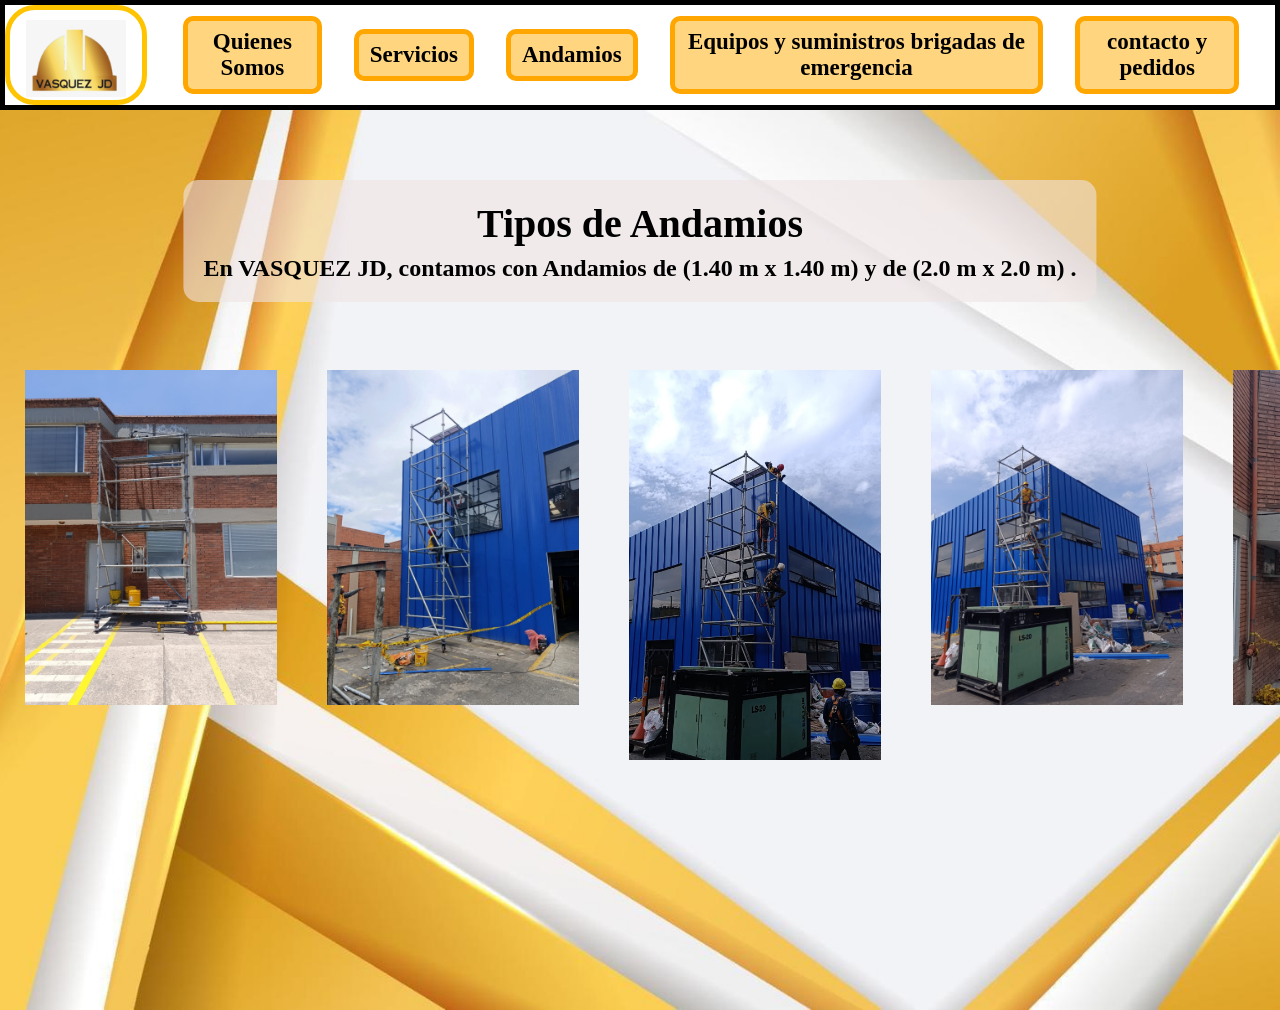
==== anda.html @ d1ec955e "Add files via upload" ====
<!DOCTYPE html>
<html lang="en">
<head>
    <meta charset="UTF-8">
    <meta name="viewport" content="width=device-width, initial-scale=1.0">
    <title>Web Vasquez JD</title>

    <link rel="stylesheet"  href="assets/css/estilos.css">
</head>
<body>
     
     <!--Header - Menu-->


     <header>
        <div class="container__header">
            <div class="logo">
                <a href="index.html">
                    <img src="assets/imagenes/logo/logo1.png" alt="">
                </a>
            </div>
            <button class="menu-toggle" id="menu-toggle">&#9776;</button>
            <div class="menu" id="menu">
                <nav>
                    <ul>
                        <li><a href="quin.html">Quienes Somos</a></li>
                        <li><a href="ser.html">Servicios</a></li>
                        <li><a href="anda.html">Andamios</a></li>
                        <li><a href="equip.html">Equipos y suministros brigadas de emergencia</a></li>
                        <li><a href="cont.html">contacto y pedidos</a></li>
                    </ul>
                </nav>
                
            </div>

        </div>
    </header>  


<div class="content4">
       <!-- Texto sobre la imagen -->
       <div class="textoAnd">
        <h2>Tipos de Andamios</h2>
        <p>En VASQUEZ JD, contamos con Andamios de (1.40 m x 1.40 m) y de (2.0 m x 2.0 m) . </p>
    </div>

    <div class="carousel2">
        <div class="slides2">

            
            <!-- Cada imagen del carrusel -->
            <div class="slide2">
                <img src="assets/imagenes/Anda/1.jpeg" alt="Imagen 1">
            </div>
            <div class="slide2">
                <img src="assets/imagenes/Anda/2.jpeg" alt="Imagen 2">
            </div>
            <div class="slide2">
                <img src="assets/imagenes/Anda/3.jpeg" alt="Imagen 3">
            </div>
            <div class="slide2">
                <img src="assets/imagenes/Anda/4.jpeg" alt="Imagen 4">
            </div>


            <div class="slide2">
                <img src="assets/imagenes/Anda/5.jpeg" alt="Imagen 5">
            </div>
            <div class="slide2">
                <img src="assets/imagenes/Anda/6.jpeg" alt="Imagen 6">
            </div>
            <div class="slide2">
                <img src="assets/imagenes/Anda/7.jpeg" alt="Imagen 7">
            </div>
            <div class="slide2">
                <img src="assets/imagenes/Anda/8.jpeg" alt="Imagen 8">
            </div>


            
            <div class="slide2">
                <img src="assets/imagenes/Anda/9.jpeg" alt="Imagen 9">
            </div>
            <div class="slide2">
                <img src="assets/imagenes/Anda/10.jpeg" alt="Imagen 10">
            </div>
            <div class="slide2">
                <img src="assets/imagenes/Anda/11.jpeg" alt="Imagen 11">
            </div>
            <div class="slide2">
                <img src="assets/imagenes/Anda/12.jpeg" alt="Imagen 12">
            </div>

            <div class="slide2">
                <img src="assets/imagenes/Anda/13.jpeg" alt="Imagen 13">
            </div>
            <div class="slide2">
                <img src="assets/imagenes/Anda/14.jpeg" alt="Imagen 14">
            </div>
            <div class="slide2">
                <img src="assets/imagenes/Anda/15.jpeg" alt="Imagen 15">
            </div>
            <div class="slide2">
                <img src="assets/imagenes/Anda/16.jpeg" alt="Imagen 16">
            </div>

            <div class="slide2">
                <img src="assets/imagenes/Anda/17.jpeg" alt="Imagen 17">
            </div>
            <div class="slide2">
                <img src="assets/imagenes/Anda/18.jpeg" alt="Imagen 18">
            </div>
            <div class="slide2">
                <img src="assets/imagenes/Anda/19.jpeg" alt="Imagen 19">
            </div>
            <div class="slide2">
                <img src="assets/imagenes/Anda/20.jpeg" alt="Imagen 20">
            </div>

            <div class="slide2">
                <img src="assets/imagenes/Anda/21.jpeg" alt="Imagen 21">
            </div>
            <div class="slide2">
                <img src="assets/imagenes/Anda/22.jpeg" alt="Imagen 22">
            </div>
            <div class="slide2">
                <img src="assets/imagenes/Anda/23.jpeg" alt="Imagen 23">
            </div>
            <div class="slide2">
                <img src="assets/imagenes/Anda/24.jpeg" alt="Imagen 24">
            </div>

            <div class="slide2">
                <img src="assets/imagenes/Anda/25.jpeg" alt="Imagen 25">
            </div>
            <div class="slide2">
                <img src="assets/imagenes/Anda/26.jpeg" alt="Imagen 26">
            </div>
            <div class="slide2">
                <img src="assets/imagenes/Anda/27.jpeg" alt="Imagen 27">
            </div>
            <div class="slide2">
                <img src="assets/imagenes/Anda/28.jpeg" alt="Imagen 28">
            </div>

            <div class="slide2">
                <img src="assets/imagenes/Anda/29.jpeg" alt="Imagen 29">
            </div>
           
            




            <div class="slide2">
                <img src="assets/imagenes/Anda/1.jpeg" alt="Imagen 1">
            </div>
            <div class="slide2">
                <img src="assets/imagenes/Anda/2.jpeg" alt="Imagen 2">
            </div>
            <div class="slide2">
                <img src="assets/imagenes/Anda/3.jpeg" alt="Imagen 3">
            </div>
            <div class="slide2">
                <img src="assets/imagenes/Anda/4.jpeg" alt="Imagen 4">
            </div>


            <div class="slide2">
                <img src="assets/imagenes/Anda/5.jpeg" alt="Imagen 5">
            </div>
            <div class="slide2">
                <img src="assets/imagenes/Anda/6.jpeg" alt="Imagen 6">
            </div>
            <div class="slide2">
                <img src="assets/imagenes/Anda/7.jpeg" alt="Imagen 7">
            </div>
            <div class="slide2">
                <img src="assets/imagenes/Anda/8.jpeg" alt="Imagen 8">
            </div>


            
            <div class="slide2">
                <img src="assets/imagenes/Anda/9.jpeg" alt="Imagen 9">
            </div>
            <div class="slide2">
                <img src="assets/imagenes/Anda/10.jpeg" alt="Imagen 10">
            </div>
            <div class="slide2">
                <img src="assets/imagenes/Anda/11.jpeg" alt="Imagen 11">
            </div>
            <div class="slide2">
                <img src="assets/imagenes/Anda/12.jpeg" alt="Imagen 12">
            </div>

            <div class="slide2">
                <img src="assets/imagenes/Anda/13.jpeg" alt="Imagen 13">
            </div>
            <div class="slide2">
                <img src="assets/imagenes/Anda/14.jpeg" alt="Imagen 14">
            </div>
            <div class="slide2">
                <img src="assets/imagenes/Anda/15.jpeg" alt="Imagen 15">
            </div>
            <div class="slide2">
                <img src="assets/imagenes/Anda/16.jpeg" alt="Imagen 16">
            </div>

            <div class="slide2">
                <img src="assets/imagenes/Anda/17.jpeg" alt="Imagen 17">
            </div>
            <div class="slide2">
                <img src="assets/imagenes/Anda/18.jpeg" alt="Imagen 18">
            </div>
            <div class="slide2">
                <img src="assets/imagenes/Anda/19.jpeg" alt="Imagen 19">
            </div>
            <div class="slide2">
                <img src="assets/imagenes/Anda/20.jpeg" alt="Imagen 20">
            </div>

            <div class="slide2">
                <img src="assets/imagenes/Anda/21.jpeg" alt="Imagen 21">
            </div>
            <div class="slide2">
                <img src="assets/imagenes/Anda/22.jpeg" alt="Imagen 22">
            </div>
            <div class="slide2">
                <img src="assets/imagenes/Anda/23.jpeg" alt="Imagen 23">
            </div>
            <div class="slide2">
                <img src="assets/imagenes/Anda/24.jpeg" alt="Imagen 24">
            </div>

            <div class="slide2">
                <img src="assets/imagenes/Anda/25.jpeg" alt="Imagen 25">
            </div>
            <div class="slide2">
                <img src="assets/imagenes/Anda/26.jpeg" alt="Imagen 26">
            </div>
            <div class="slide2">
                <img src="assets/imagenes/Anda/27.jpeg" alt="Imagen 27">
            </div>
            <div class="slide2">
                <img src="assets/imagenes/Anda/28.jpeg" alt="Imagen 28">
            </div>

            <div class="slide2">
                <img src="assets/imagenes/Anda/29.jpeg" alt="Imagen 29">
            </div>
           
            



        </div>
    </div>



   
</div>
   
    

    <script src="assets/js/script.js"></script>
</body>
</html>
---- assets/css/estilos.css ----
@import url('https://fonts.googleapis.com/css2?family=Poppins:ital,wght@0,100;0,200;0,300;0,400;0,500;0,600;0,700;0,800;0,900;1,100;1,200;1,300;1,400;1,500;1,600;1,700;1,800;1,900&display=swap');

*{
    margin: 0;
    padding: 0;
    box-sizing: border-box;
    text-decoration: none;
    font-family: 'Times New Roman', Times, serif;
}

header{
    width: 100%;
    height: 110px;
    z-index: 100;
    
}

.container__header{
    max-width: 1500px;
    height: 100%;
    margin: auto;
    display: flex;
    background-color: rgb(255, 255, 255);
    border: 5px solid #000000;
}

.logo{
    align-items: center;
    z-index: 1;
    font-size: 10px;
    background-color: rgb(255, 255, 255);
    padding: 10px 16px;
    border: 5px solid #ffc400;
    border-radius: 30px;
    font-weight: bold;
    font-size: 20px;
    display: block;
}

.logo img{
    width: 100px;
}

.menu{
    display: flex;
    align-items: center;
}

.menu nav{
    margin: 0px 20px;
    display: flex;
}

.menu nav ul{
    display: flex;
}

.menu nav ul li{
    list-style: none;
    margin: 10px 16px;
    display: flex;
}

.menu nav ul li a{
    color: black;
    font-size: 23px;
    position: relative;
    background-color: #ffd67f;
    padding: 8px 11px;
    color: #000000;
    border: 5px solid #ffa600;
    border-radius: 10px;
    font-weight: bold;
    text-align: center;
    transition: all 300ms;
    display: flex;
    margin: auto;
}

.menu nav ul li a:hover{
    color: #ffc400;
    background-color: #ffffff;
}

body,html{
    margin:0;
    width: 100%;
    height: 100%;
}

.content {
    width: 100%;
    height: 84vh; /* Ajusta la altura al 84% de la ventana */
    background-color: #FFD700; /* Color dorado */
    background-image: url("../imagenes/fren/gold-and-white-background-free-vector.jpg");
    background-size: cover; /* Ajusta el tamaño de la imagen dorada para que cubra todo el fondo */
    background-position: center;
    background-repeat: no-repeat;
    display: flex;
    align-items: center;
    justify-content: center;
    position: relative; /* Hace posible la superposición de la imagen */
    margin: 0;
    padding: 0;
    overflow: hidden; /* Elimina cualquier tipo de desplazamiento */
}




/* Imagen sobrepuesta (fren_4k.png) */
.content .overlay-image {
    position: absolute;
    width: 48%; /* Ajusta el tamaño de la imagen sobrepuesta */
    height: auto;
    z-index: 1; /* Asegura que la imagen esté sobrepuesta al fondo */
    animation: slideIn 1.5s ease-out; /* Animación para mover solo la imagen sobrepuesta */
}


/* Animación de movimiento solo para la imagen sobrepuesta */
@keyframes slideIn {
    0% {
        transform: translateY(-50%); /* Empieza desde arriba */
        opacity: 0;
    }
    100% {
        transform: translateY(0); /* Termina centrada */
        opacity: 1;
    }
}

/* Contenedor QUIENES SOMOS */
.content1 {
    background-image: url("../imagenes/fren/gold-and-white-background-free-vector.jpg");
    width: 100%;
    height: 100%;
    position: relative;
    display: flex;
    flex-direction: column;
    align-items: center;
    overflow: hidden; /* Evita que el contenido se desborde */
}

/* Contenedor de la imagen y el texto */
.image-container {
    position: relative;
    width: 100%;
    height: 400px; /* Ajuste de altura para la imagen */
    overflow: hidden;
    display: flex;
    justify-content: center;
}

/* Imagen principal */
.image-container img {
    width: 100%;
    height: 100%;
    object-fit: cover; /* Asegura que la imagen cubra el área sin deformarse */
}

/* Texto sobre la imagen */
.textoQuienesSomos {
    position: absolute;
    top: 2%;
    left: 50%;
    transform: translateX(-50%);
    text-align: center;
    background-color: rgba(240, 228, 228, 0.6);
    padding: 20px;
    border-radius: 15px;
    color: black;
    max-width: 80%; /* Evita que el texto se desborde */
    box-sizing: border-box;
    z-index: 2;
}

.textoQuienesSomos h2 {
    font-size: 2.5em;
    font-weight: bold;
    margin: 0;
}

.textoQuienesSomos p {
    font-size: 1.5em;
    margin-top: 8px;
    font-weight: bold;
    white-space: nowrap; /* Evita que el texto se divida en varias líneas */
    overflow: hidden; /* Evita que el texto se desborde */
    text-overflow: ellipsis; /* Añade puntos suspensivos si el texto es muy largo */
}


/* Contenedor de los botones dentro de content1 */
.buttons-container {
    display: flex;
    justify-content: space-between; /* Se asegura que las imágenes se alineen a los lados de la página */
    align-items: flex-start;
    gap: 30px; /* Espacio entre los elementos */
    flex-wrap: wrap; /* Asegura que los botones e imágenes se ajusten en pantallas más pequeñas */
    margin-top: 60px;
    padding: 0 20px;
    width: 100%;
    overflow: hidden; /* Evita que el contenido se desborde */
}

/* Contenedor individual de cada botón e imagen */
.popup-btn-container {
    text-align: center;
    width: 45%; /* Asegura que las imágenes y botones no ocupen todo el espacio */
    display: flex;
    flex-direction: column;
    justify-content: center;
    align-items: center;
    margin-bottom: 30px; /* Espacio entre los botones */
    transition: transform 0.3s ease; /* Animación suave al pasar el cursor */
    gap: 10px; /* Agrega espacio entre la imagen y el botón */
}

.popup-btn-container:hover {
    transform: scale(1.05); /* Efecto de aumento al pasar el cursor */
}

/* Imagen de cada botón - Hacerla más grande y separada */
.popup-image {
    width: 100%; /* Ajusta el ancho al contenedor disponible */
    max-width: 550px; /* Limita el tamaño máximo de la imagen */
    object-fit: cover; /* Asegura que la imagen no se deforme */
    margin-bottom: 20px; /* Espacio entre la imagen y el botón */
    margin-top: 90px; /* Ajusta el margen superior para dar más espacio */
    margin-right: 20px; /* Separación a la derecha entre las imágenes */
    margin-left: 20px; /* Separación a la izquierda entre las imágenes */
}

/* Estilo de los botones - Cambio de color al pasar el cursor */
.popup-btn {
    background-color: #FFD700; /* Color de fondo inicial del botón */
    color: white; /* Color del texto */
    padding: 15px 30px;
    border: none;
    cursor: pointer;
    font-size: 25px;
    border-radius: 5px;
    width: 100%;
    box-sizing: border-box;
    transition: background-color 0.3s ease, transform 0.3s ease; /* Transiciones para cambio de color y efecto de escala */
}

.popup-btn:hover {
    background-color: #101010; /* Cambio de color al pasar el cursor */
    transform: scale(1.05); /* Efecto de aumento al pasar el cursor */
}

/* Estilo del pop-up */
.popup {
    display: none; /* Asegura que el pop-up esté oculto por defecto */
    position: fixed;
    top: 0;
    left: 0;
    width: 100%;
    height: 100%;
    background-color: rgba(0, 0, 0, 0.5);
    display: flex;
    justify-content: center;
    align-items: center;
    z-index: 5;
}

/* Contenido del pop-up */
.popup-content {
    background-color: white;
    padding: 20px;
    border-radius: 10px;
    width: 50%;
    max-width: 600px;
    text-align: center;
    position: relative;
}

/* Botón de cierre del pop-up */
.close-btn {
    color: #aaa;
    font-size: 30px;
    font-weight: bold;
    position: absolute;
    top: 10px;
    right: 10px;
    cursor: pointer;
}

.close-btn:hover,
.close-btn:focus {
    color: black;
}



.content2{
    width: 100%;
    height: 122vh;
    background-image: url("../imagenes/ser/ser-1.png");
    background-size: cover;
    background-position: center;
    background-repeat: no-repeat;
    display: flex;
    align-items: center; 
    justify-content: center; 
    text-align: center;
}


.content3{
    width: 100%;
    height: 100vh;
    background-image: url("../imagenes/fren/gold-and-white-background-free-vector.jpg");
    background-size: cover;
    background-position: center;
    background-repeat: no-repeat;
    display: flex;
    align-items: center; 
    justify-content: center; 
    text-align: center;
}


.content4{
    width: 100%;
    height: 100vh;
    background-image: url("../imagenes/fren/gold-and-white-background-free-vector.jpg");
    background-size: cover;
    background-position: center;
    background-repeat: no-repeat;
    display: flex;
    align-items: center; 
    justify-content: center; 
    text-align: center;
}

/* Texto sobre la imagen */
.textoAnd {
    position: absolute;
    top: 20%;
    left: 50%;
    transform: translateX(-50%);
    text-align: center;
    background-color: rgba(240, 228, 228, 0.6);
    padding: 20px;
    border-radius: 15px;
    color: black;
    max-width: 80%; /* Evita que el texto se desborde */
    box-sizing: border-box;
    z-index: 2;
}
.textoAnd h2 {
    font-size: 2.5em;
    font-weight: bold;
    margin: 0;
}

.textoAnd p {
    font-size: 1.5em;
    margin-top: 8px;
    font-weight: bold;
    white-space: nowrap; /* Evita que el texto se divida en varias líneas */
    overflow: hidden; /* Evita que el texto se desborde */
    text-overflow: ellipsis; /* Añade puntos suspensivos si el texto es muy largo */
}



.carousel {
    width: 100%; /* Ancho completo */
    height: 400px; /* Altura fija */
    overflow: hidden; /* Oculta las partes sobrantes de las imágenes */
    position: relative;
}


/* Contenedor que contiene los slides */
.slides {
    display: flex; /* Disposición horizontal de las imágenes */
    width: calc(10% *8); /* Ancho total para permitir desplazamiento */
    animation: slide 30s linear infinite; /* Animación del carrusel */
}

/* Cada slide (imagen) */
.slide {
    flex: 0 0 20%; /* Cada slide ocupa 100% del ancho del contenedor */
    height: 30%;
}

.slide img {
    width: 90%;
    height: 80%;
    object-fit: contain; /* Ajusta la imagen al contenedor sin deformarla */
    padding: 10px;
}

/* Animación del carrusel */
@keyframes slide {
    from {
        transform: translateX(0); /* Comienza en la primera imagen */
    }
    to {
        transform: translateX(-100%); /* Se desplaza hasta el final de las 4 imágenes originales */
    }
}


.carousel2 {
    width: 100%; /* Ancho completo */
    height: 400px; /* Altura fija */
    overflow: hidden; /* Oculta las partes sobrantes de las imágenes */
    position: relative;
}


/* Contenedor que contiene los slides */
.slides2 {
    display: flex; /* Disposición horizontal de las imágenes */
    width: calc(10% *59); /* Ancho total para permitir desplazamiento */
    animation: slide 28s linear infinite; /* Animación del carrusel */
}

/* Cada slide (imagen) */
.slide2 {
    flex: 0 0 4%; /* Cada slide ocupa 100% del ancho del contenedor */
    height: 100%;
}

.slide2 img {
    width: 90%;
    height: 40%;
    object-fit: cover; /* Ajusta la imagen al contenedor sin deformarla */
    padding: 10px;
}

/* Animación del carrusel */
@keyframes slide2 {
    from {
        transform: translateX(0); /* Comienza en la primera imagen */
    }
    to {
        transform: translateX(-300%); /* Se desplaza hasta el final de las 4 imágenes originales */
    }
}


.content5{
    width: 100%;
    height: 100vh;
    background-image: url("../imagenes/fren/gold-and-white-background-free-vector.jpg");
    background-size: cover;
    background-position: center;
    background-repeat: no-repeat;
    display: flex;
    align-items: center; 
    justify-content: center; 
    text-align: center;
}


/* Texto sobre la imagen */
.textS {
    position: absolute;
    top: 20%;
    left: 25%;
    transform: translateX(-50%);
    text-align: center;
    background-color: rgba(240, 228, 228, 0.6);
    padding: 20px;
    border-radius: 15px;
    color: black;
    max-width: 80%; /* Evita que el texto se desborde */
    box-sizing: border-box;
    z-index: 2;
}
.textS h2 {
    font-size: 1.6em;
    font-weight: bold;
    margin: 0;
}

.textw {
    position: absolute;
    top: 18%;
    left: 70%;
    transform: translateX(-50%);
    text-align: center;
    background-color: rgba(240, 228, 228, 0.6);
    padding: 20px;
    border-radius: 15px;
    color: black;
    max-width: 80%; /* Evita que el texto se desborde */
    box-sizing: border-box;
    z-index: 2;
}
.textw h2 {
    font-size: 1.6em;
    font-weight: bold;
    margin: 0;
}



.inst{
    position: absolute;
    top: 40%;
    left: 10%;
    align-items: center;
    z-index: 1;
    font-size: 10px;
    background-color: rgb(255, 255, 255);
    padding: 10px 16px;
    border: 5px solid #ffc400;
    border-radius: 30px;
    font-weight: bold;
    font-size: 20px;
    display: block;
}

.inst img{
    width: 100px;
}

.fac{
    position: absolute;
    top: 40%;
    left: 25%;
    align-items: center;
    z-index: 1;
    font-size: 10px;
    background-color: rgb(255, 255, 255);
    padding: 10px 16px;
    border: 5px solid #ffc400;
    border-radius: 30px;
    font-weight: bold;
    font-size: 20px;
    display: block;
}

.fac img{
    width: 100px;
}


.wha{
    position: absolute;
    top: 42%;
    left: 65%;
    align-items: center;
    z-index: 1;
    font-size: 10px;
    background-color: rgb(255, 255, 255);
    padding: 10px 16px;
    border: 5px solid #ffc400;
    border-radius: 30px;
    font-weight: bold;
    font-size: 20px;
    display: block;
}

.wha img{
    width: 100px;
}





/* Botón hamburguesa */
.menu-toggle {
    display: none; /* Por defecto está oculto en pantallas grandes */
    font-size: 24px;
    cursor: pointer;
    background: none;
    border: none;
}

/* Media Query para pantallas pequeñas */
@media (max-width: 768px) {
    .menu {
        display: none; /* Oculta el menú inicialmente */
        flex-direction: column; /* Cambia a diseño vertical */
        position: absolute;
        top: 10px;
        right: 20px;
        background-color: rgb(0, 0, 0);
        border: 1px solid #000;
        align-items: center; 
        justify-content: center; 
        border-radius: 30px;
        padding: 10px;
        z-index: 1000;
    }

    .menu.show {
        display: flex; /* Muestra el menú al hacer clic */
    }

    .menu nav ul {
        flex-direction: column; /* Cambia el diseño a vertical */
    }

    .menu nav ul li {
        margin-bottom: 10px; /* Espaciado entre los elementos */
    }

    .menu-toggle {
        display: block; /* Muestra el botón hamburguesa */
    }
}
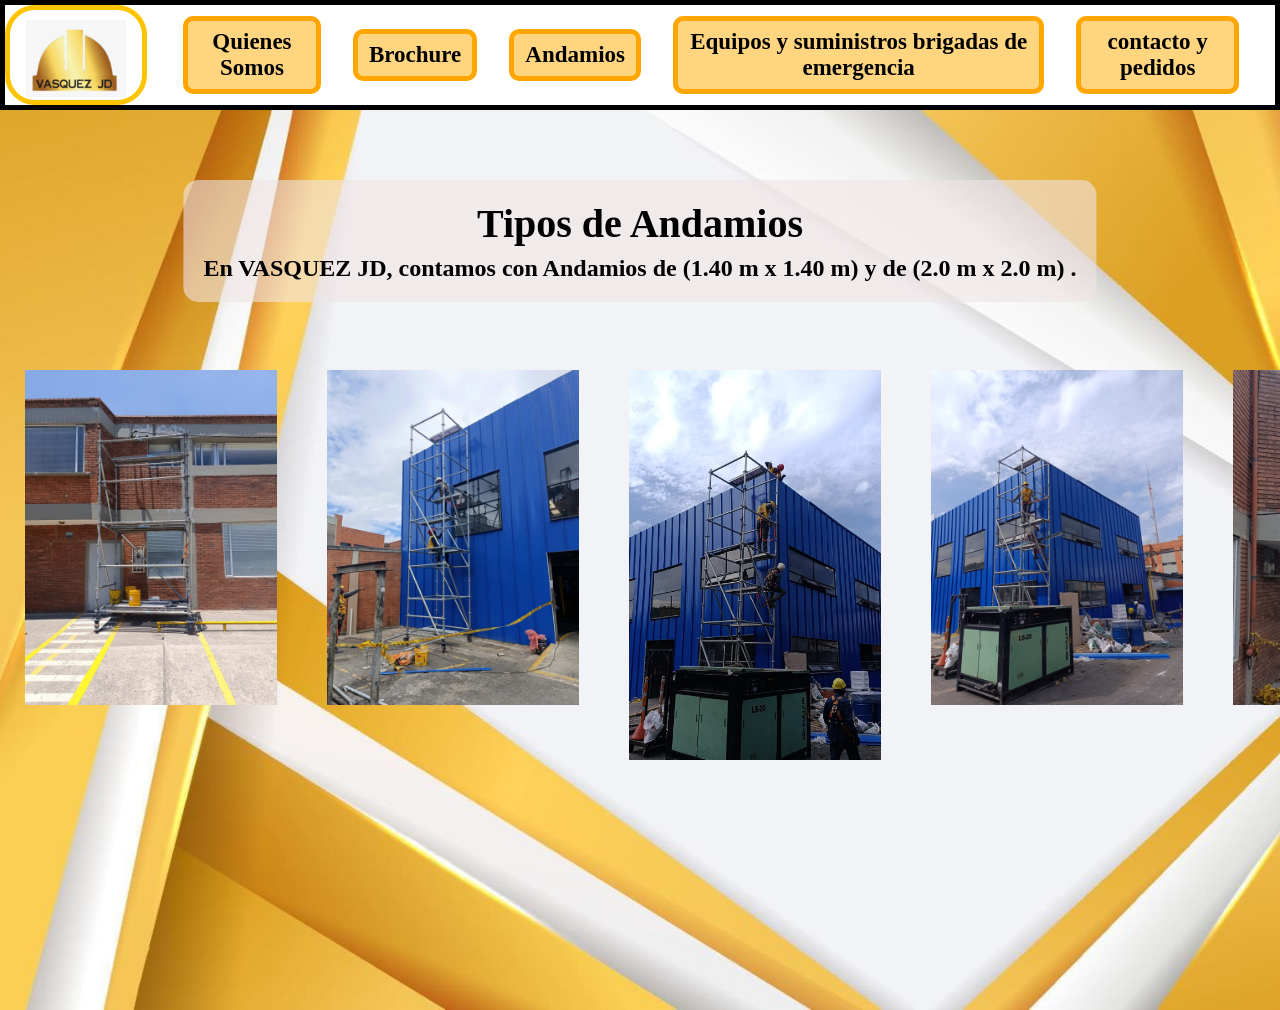
==== commit 8c05a3b5: "Update anda.html" ====
--- a/anda.html
+++ b/anda.html
@@ -24,7 +24,7 @@
                 <nav>
                     <ul>
                         <li><a href="quin.html">Quienes Somos</a></li>
-                        <li><a href="ser.html">Servicios</a></li>
+                        <li><a href="VASQUEZ JD_compressed.pdf">Brochure</a></li>
                         <li><a href="anda.html">Andamios</a></li>
                         <li><a href="equip.html">Equipos y suministros brigadas de emergencia</a></li>
                         <li><a href="cont.html">contacto y pedidos</a></li>
@@ -266,4 +266,4 @@
 
     <script src="assets/js/script.js"></script>
 </body>
-</html>+</html>
--- a/assets/css/estilos.css
+++ b/assets/css/estilos.css
@@ -90,7 +90,7 @@
 
 .content {
     width: 100%;
-    height: 84vh; /* Ajusta la altura al 84% de la ventana */
+    height: 100vh; /* Ajusta la altura al 84% de la ventana */
     background-color: #FFD700; /* Color dorado */
     background-image: url("../imagenes/fren/gold-and-white-background-free-vector.jpg");
     background-size: cover; /* Ajusta el tamaño de la imagen dorada para que cubra todo el fondo */
@@ -609,4 +609,141 @@
     .menu-toggle {
         display: block; /* Muestra el botón hamburguesa */
     }
-}+
+  header {
+        height: auto; /* Permite que el header se ajuste según su contenido */
+    }
+
+    .container__header {
+        flex-direction: column; /* Cambia el diseño a vertical */
+        align-items: center;
+        padding: 10px; /* Agrega espacio interno */
+    }
+
+    /* Ajustar logo */
+    .logo {
+        font-size: 16px; /* Reduce el tamaño del logo */
+        padding: 8px 12px;
+    }
+
+    .logo img {
+        width: 80px; /* Reduce el tamaño de la imagen del logo */
+    }
+
+    /* Menú hamburguesa */
+    .menu {
+        display: none; /* Oculta el menú por defecto */
+    }
+
+    .menu.show {
+        display: flex;
+        flex-direction: column;
+        align-items: center;
+    }
+
+    /* Elementos del menú */
+    .menu nav ul {
+        flex-direction: column; /* Cambia la disposición a vertical */
+        gap: 10px;
+    }
+
+    .menu nav ul li {
+        margin: 5px 0; /* Reduce el margen */
+    }
+
+    .menu nav ul li a {
+        font-size: 18px; /* Reduce el tamaño de las fuentes */
+    }
+
+    /* Contenedor principal */
+    .content {
+        height: auto; /* Permite que la altura se ajuste */
+        padding: 20px; /* Agrega espacio interno */
+        flex-direction: column; /* Cambia a diseño vertical */
+    }
+
+    .content .overlay-image {
+        width: 80%; /* Ajusta el tamaño de la imagen */
+    }
+
+    /* Contenedor de "QUIENES SOMOS" */
+    .content1 {
+        height: auto; /* Permite altura dinámica */
+        padding: 10px; /* Agrega espacio interno */
+    }
+
+    .textoQuienesSomos h2 {
+        font-size: 1.8em; /* Ajusta tamaño de fuente */
+    }
+
+    .textoQuienesSomos p {
+        font-size: 1.2em;
+    }
+
+    /* Botones en content1 */
+    .buttons-container {
+        flex-direction: column; /* Cambia a diseño vertical */
+        gap: 20px; /* Ajusta el espacio entre elementos */
+    }
+
+    .popup-btn-container {
+        width: 100%; /* Asegura que ocupe todo el ancho */
+    }
+
+    .popup-image {
+        width: 100%; /* Ajusta la imagen */
+    }
+
+    /* Carruseles */
+    .carousel, .carousel2 {
+        height: auto; /* Ajusta altura dinámica */
+    }
+
+    .slide img, .slide2 img {
+        width: 100%; /* Asegura que las imágenes ocupen el espacio disponible */
+    }
+
+    /* Textos flotantes en otras secciones */
+    .textoAnd, .textS, .textw {
+        width: 90%; /* Asegura que no se desborde */
+        font-size: 1em; /* Reduce el tamaño del texto */
+    }
+
+    /* Ajuste de iconos */
+    .inst img, .fac img, .wha img {
+        width: 50px; /* Reduce el tamaño */
+    }
+
+    .inst, .fac, .wha {
+        font-size: 12px; /* Ajusta el texto */
+        padding: 5px 10px; /* Reduce el espacio interno */
+    }
+    
+}
+
+@media (max-width: 480px) {
+    /* Texto y contenedores más pequeños */
+    .textoQuienesSomos, .textoAnd, .textS, .textw {
+        font-size: 0.9em; /* Reduce tamaño de texto */
+    }
+
+    .popup-btn {
+        font-size: 18px; /* Ajusta tamaño de los botones */
+    }
+
+    /* Carrusel */
+    .carousel, .carousel2 {
+        height: auto; /* Ajusta la altura automáticamente */
+    }
+
+    .slide img, .slide2 img {
+        width: 100%; /* Asegura que las imágenes ocupen el ancho disponible */
+    }
+
+    /* Iconos y botones */
+    .inst img, .fac img, .wha img {
+        width: 40px; /* Iconos más pequeños */
+    }
+}
+
+
